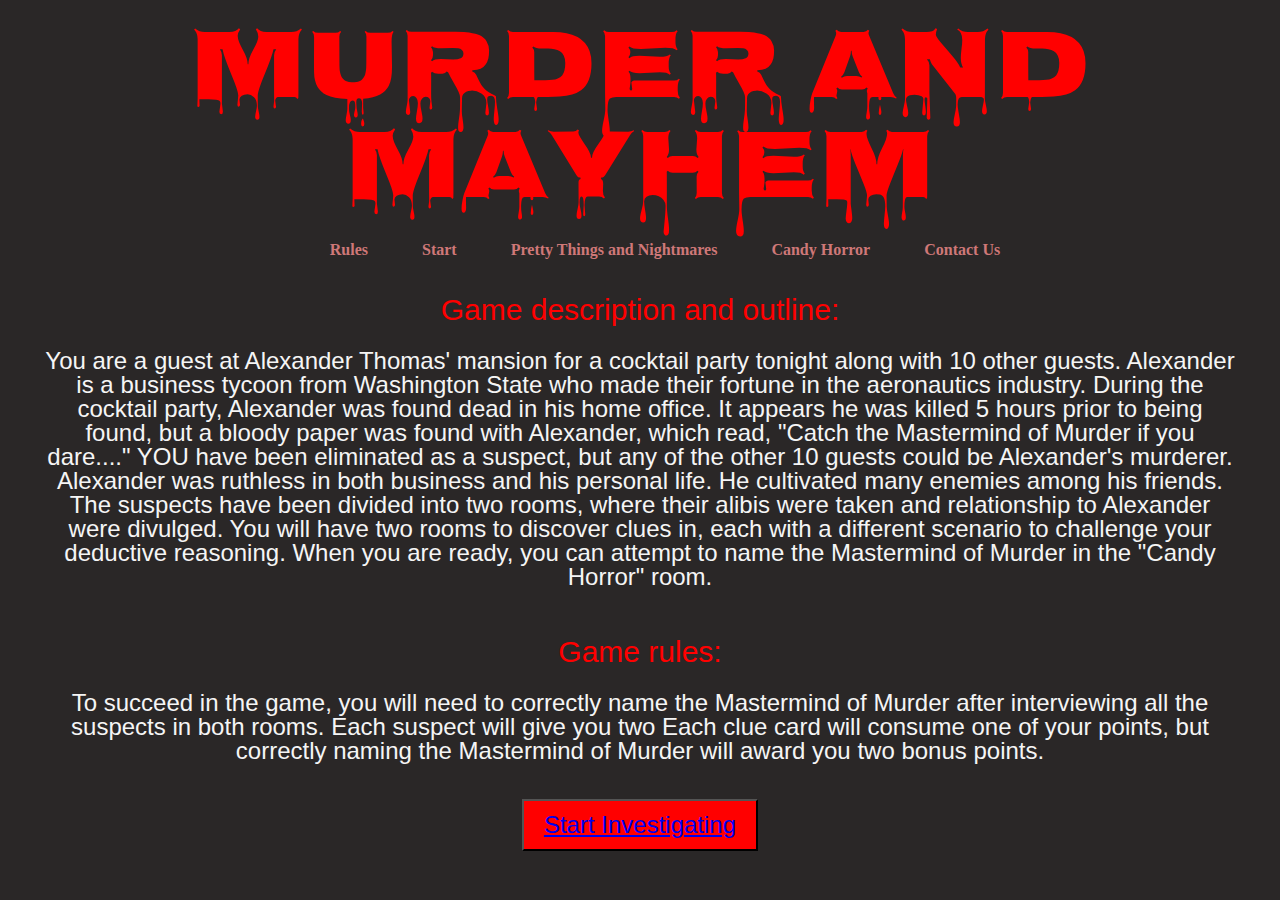
==== index.html @ ed5ae215 "Merge branch 'main' of https://github.com/Mastermind-Murder/Final-201 into Ben-Day3" ====
<!DOCTYPE html>
<html lang="en">
<link rel="stylesheet" href="reset.css">
<link rel="stylesheet" href="mainpagestyle.css">
<link rel="preconnect" href="https://fonts.googleapis.com">
<link rel="preconnect" href="https://fonts.gstatic.com" crossorigin>
<link href="https://fonts.googleapis.com/css2?family=Nosifer&display=swap" rel="stylesheet">

<head>
    <meta charset="UTF-8">
    <meta http-equiv="X-UA-Compatible" content="IE=edge">
    <meta name="viewport" content="width=device-width, initial-scale=1.0">
    <title>Mastermind Murder</title>
    <audio autoplay>
        <source src="assets/Demon_Girls_Mockingbir-Hello-1365708396.mp3" type="audio/mp3">
      </audio>
<header>
    <h1>Murder and Mayhem</h1>
    <nav>
        <ul>
            <a>
                <li class="homeHyperlink"><a href="index.html">Rules</a></li>
            </a>
            <a>
                <li class="room1Hyperlink"><a href="gamestarting.html">Start</a>
                </li>
            </a>
            <a>
                <li class="room1Hyperlink"><a href="prettythingsandnightmares.html">Pretty Things and Nightmares</a>
                </li>
            </a>
            <a>
                <li class="room2Hyperlink"><a href="candyhorror.html"> Candy Horror</a></li>
            </a>
            <a>
                <li class="contactusHyperlink"><a href="contact.html"> Contact Us</a></li>
            </a>
        </ul>
    </nav>
</header>

<body class="main">

    <section class="game-description">
        <h3>Game description and outline:</h3>
        <br>
        <p>You are a guest at Alexander Thomas' mansion for a cocktail party tonight along with 10 other guests. Alexander is a business tycoon from Washington State who made their fortune in the aeronautics industry. During the cocktail party, Alexander was found dead in his home
        office. It appears he was killed 5 hours prior to being found, but a bloody paper was found with Alexander, which read, "Catch the Mastermind of Murder if you dare...."
        YOU have been eliminated as a suspect, but any of the other 10 guests could be Alexander's murderer. Alexander was ruthless in both business and his personal life. He cultivated many enemies among his friends. The suspects have been divided into two rooms, where their alibis were taken and relationship to Alexander were divulged. You will have two rooms to discover clues in, each with a different scenario to challenge your deductive reasoning. When you are ready, you can attempt to name the Mastermind of Murder in the "Candy Horror" room.
            <br>
            <br>
        </p>
        <br>
        <h3>Game rules:</h3>
        <br>
        <p class="Game Rules">To succeed in the game, you will need to correctly name the Mastermind of Murder after interviewing all the suspects in both rooms. Each suspect will give you two Each clue card will consume one of your points, but correctly
            naming the Mastermind of Murder will award you two bonus points.
        </p>
    </section>

    <br>

    <div class="button-container">
        <button class="start-game"><a href="gamestarting.html">Start Investigating</a></button>
    </div>
          
</body>

</html>
---- mainpagestyle.css ----
body {
  margin: 25px;
  background-color: rgb(42, 39, 39);
}

h1 {
font-size: 100px;
text-align: center;
font-family: 'Nosifer', cursive;
color: red;
}

p {
  color: whitesmoke;
}

nav a {
  text-decoration: none;
  color:#cf7878;
}

.alexander {
background-image: url("assets for clue game/bloodybackground.jpg");
background-size: 100%;
height: 660px;
padding-right: 10px;
}

.alexander img {
  padding: 25px 0px 0px 0px;
}

.alexander2 {
display: flex;
flex-direction: row;
margin-top: 60px;
margin-left: 20px;
}

.alexander p {
margin-top: 50px;
color: white;
font-weight: 500;
text-shadow: 0 0 10px #ff0000, 0 0 20px #ff0000, 0 0 30px #ff0000, 0 0 40px #ff0000, 0 0 70px #ff0000, 0 0 80px #ff0000, 0 0 100px #ff0000, 0 0 150px #ff0000;
}

.main {
padding:0px;
}

.victimSection {
display: flex;
flex-direction: row;
justify-content: center;
align-content: center;
padding: 20px 0px 30px 0px;
width: 1001px;
}

#victim {
padding: 0px 25px 0px 125px
}

#cards-main {
display: flex;
flex-direction: row;
justify-content: center;
align-content: center;
padding: 0px;
}

h2 {
display: flex;
flex-direction: row;
justify-content: center;
align-content: center;
font-size: 60px;
color:#cf7878;
}

h3 {
display: flex;
flex-direction: row;
justify-content: center;
align-content: center;
font-size: 30px;
color: red;
}

header nav {
color: grey !important;
font-weight: bold;
display: flex;
justify-content: center; 
align-items: center; 
padding: auto;
}

nav img {
display: inline-block;
border-radius: 50%;
border: 2px solid rgb(22, 2, 2);
border-color: rgb(18, 1, 1);
max-height: 100px;
}

header li {
display: inline;
line-height: 50px;
margin-left: 50px
}

body section {
padding: 20px;
margin: auto;
font-size: x-large;
font-family: 'Montserrat', sans-serif;
text-align: center;
}


/* Cards */

.card-container-main {
display: flex;
flex-direction: row;
flex-wrap: wrap;
justify-content: center;
align-items: center;
height: 120vh;
width: 1400px;
}
.card {
position: relative;
width: 250px;
height: 375px;
perspective: 800px;
margin: 15px;

}
.card-front, .card-back {
position: absolute;
width: 100%;
height: 100%;
backface-visibility: hidden;
}
.card-front {
background-color: #ccc;
}
.card-back {
background-color: #cf7878;
color:black;
transform: rotateY(180deg);
}
.card.flip .card-front {
transform: rotateY(180deg);
}
.card.flip .card-back {
transform: rotateY(0deg);
}

.button-container {
  display: flex;
  justify-content: center;
  align-items: center;
}

.start-game {
  padding: 10px 20px;
  font-size: 24px;
  background-color: red;
}
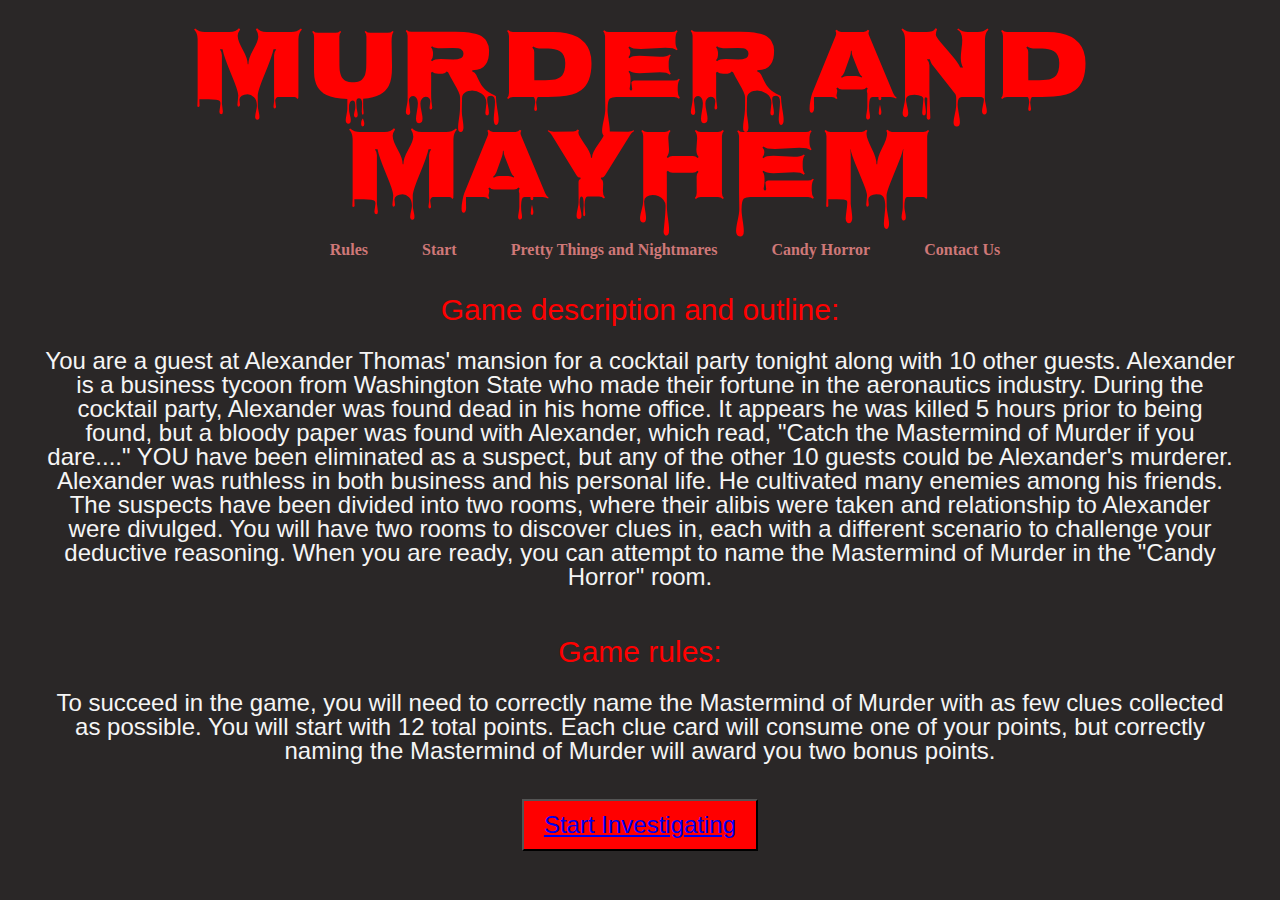
==== commit 47bb8fde: "Update index.html" ====
--- a/index.html
+++ b/index.html
@@ -14,6 +14,7 @@
     <audio autoplay>
         <source src="assets/Demon_Girls_Mockingbir-Hello-1365708396.mp3" type="audio/mp3">
       </audio>
+    </head>
 <header>
     <h1>Murder and Mayhem</h1>
     <nav>
@@ -53,7 +54,8 @@
         <br>
         <h3>Game rules:</h3>
         <br>
-        <p class="Game Rules">To succeed in the game, you will need to correctly name the Mastermind of Murder after interviewing all the suspects in both rooms. Each suspect will give you two Each clue card will consume one of your points, but correctly
+        <p class="Game Rules">To succeed in the game, you will need to correctly name the Mastermind of Murder with as
+            few clues collected as possible. You will start with 12 total points. Each clue card will consume one of your points, but correctly
             naming the Mastermind of Murder will award you two bonus points.
         </p>
     </section>
@@ -66,4 +68,4 @@
           
 </body>
 
-</html>+</html>
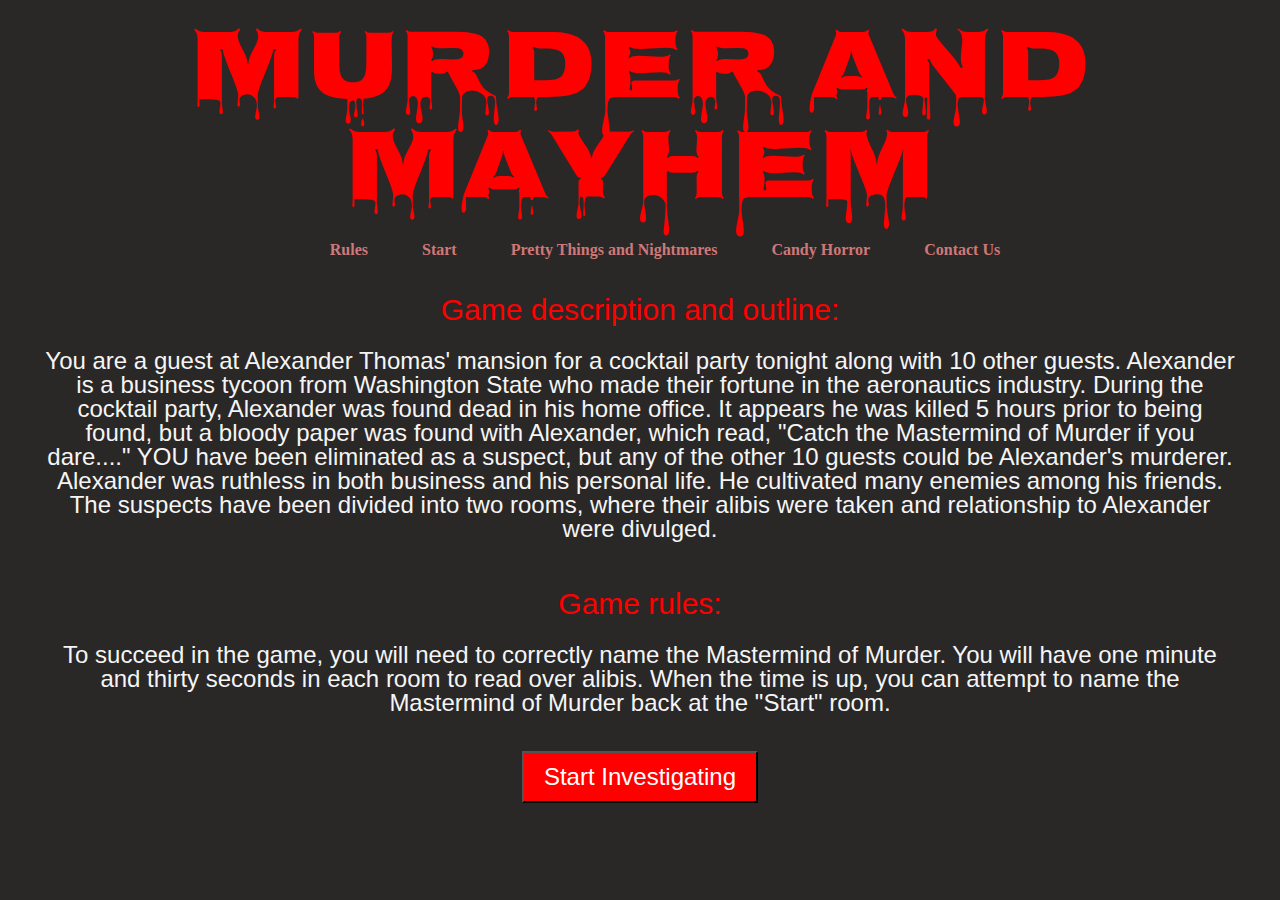
==== commit d1eb9473: "Merge pull request #74 from Mastermind-Murder/Isabel-Day-4" ====
--- a/index.html
+++ b/index.html
@@ -5,58 +5,59 @@
 <link rel="preconnect" href="https://fonts.googleapis.com">
 <link rel="preconnect" href="https://fonts.gstatic.com" crossorigin>
 <link href="https://fonts.googleapis.com/css2?family=Nosifer&display=swap" rel="stylesheet">
-
 <head>
     <meta charset="UTF-8">
     <meta http-equiv="X-UA-Compatible" content="IE=edge">
     <meta name="viewport" content="width=device-width, initial-scale=1.0">
     <title>Mastermind Murder</title>
-    <audio autoplay>
-        <source src="assets/Demon_Girls_Mockingbir-Hello-1365708396.mp3" type="audio/mp3">
-      </audio>
-    </head>
-<header>
-    <h1>Murder and Mayhem</h1>
-    <nav>
-        <ul>
-            <a>
-                <li class="homeHyperlink"><a href="index.html">Rules</a></li>
-            </a>
-            <a>
-                <li class="room1Hyperlink"><a href="gamestarting.html">Start</a>
-                </li>
-            </a>
-            <a>
-                <li class="room1Hyperlink"><a href="prettythingsandnightmares.html">Pretty Things and Nightmares</a>
-                </li>
-            </a>
-            <a>
-                <li class="room2Hyperlink"><a href="candyhorror.html"> Candy Horror</a></li>
-            </a>
-            <a>
-                <li class="contactusHyperlink"><a href="contact.html"> Contact Us</a></li>
-            </a>
-        </ul>
-    </nav>
-</header>
+    <div id="image-container"></div>
+</head>
 
 <body class="main">
+    <header>
+        <h1>Murder and Mayhem</h1>
+        <nav>
+            <ul>
+                <a>
+                    <li class="homeHyperlink"><a href="index.html">Rules</a></li>
+                </a>
+                <a>
+                    <li class="room1Hyperlink"><a href="gamestarting.html">Start</a>
+                    </li>
+                </a>
+                <a>
+                    <li class="room1Hyperlink"><a href="prettythingsandnightmares.html">Pretty Things and Nightmares</a>
+                    </li>
+                </a>
+                <a>
+                    <li class="room2Hyperlink"><a href="candyhorror.html"> Candy Horror</a></li>
+                </a>
+                <a>
+                    <li class="contactusHyperlink"><a href="contact.html"> Contact Us</a></li>
+                </a>
+            </ul>
+        </nav>
+    </header>
+
 
     <section class="game-description">
         <h3>Game description and outline:</h3>
         <br>
-        <p>You are a guest at Alexander Thomas' mansion for a cocktail party tonight along with 10 other guests. Alexander is a business tycoon from Washington State who made their fortune in the aeronautics industry. During the cocktail party, Alexander was found dead in his home
-        office. It appears he was killed 5 hours prior to being found, but a bloody paper was found with Alexander, which read, "Catch the Mastermind of Murder if you dare...."
-        YOU have been eliminated as a suspect, but any of the other 10 guests could be Alexander's murderer. Alexander was ruthless in both business and his personal life. He cultivated many enemies among his friends. The suspects have been divided into two rooms, where their alibis were taken and relationship to Alexander were divulged. You will have two rooms to discover clues in, each with a different scenario to challenge your deductive reasoning. When you are ready, you can attempt to name the Mastermind of Murder in the "Candy Horror" room.
+            <p> You are a guest at Alexander Thomas' mansion for a cocktail party tonight along with 10 other guests.
+            Alexander is a business tycoon from Washington State who made their fortune in the aeronautics industry.
+            During the cocktail party, Alexander was found dead in his home office. It appears he was killed 5 hours prior to being found, but a bloody paper was found with Alexander, which read, "Catch the Mastermind of Murder if you dare...." YOU have been eliminated as a suspect, but any of the other 10 guests could be Alexander's murderer. Alexander was ruthless in both business and his personal life. He cultivated many enemies among his friends. The suspects have been divided into two rooms, where their alibis were taken and relationship to Alexander were divulged.
             <br>
             <br>
         </p>
         <br>
         <h3>Game rules:</h3>
         <br>
-        <p class="Game Rules">To succeed in the game, you will need to correctly name the Mastermind of Murder with as
-            few clues collected as possible. You will start with 12 total points. Each clue card will consume one of your points, but correctly
-            naming the Mastermind of Murder will award you two bonus points.
+        <p class="Game Rules">
+            <!-- You will start with 12 total points. Each clue card will consume one of
+            your points, but correctly
+            naming the Mastermind of Murder will award you two bonus points. -->
+
+            To succeed in the game, you will need to correctly name the Mastermind of Murder. You will have one minute and thirty seconds in each room to read over alibis. When the time is up, you can attempt to name the Mastermind of Murder back at the "Start" room.
         </p>
     </section>
 
@@ -65,7 +66,10 @@
     <div class="button-container">
         <button class="start-game"><a href="gamestarting.html">Start Investigating</a></button>
     </div>
-          
+    <script src="js/introprompt.js"></script>
+    <audio autoplay>
+        <!-- <source src="./assets/background.mp3" type="audio/mp3"> -->
+    </audio>
 </body>
 
-</html>
+</html>--- a/mainpagestyle.css
+++ b/mainpagestyle.css
@@ -20,7 +20,7 @@
 }
 
 .alexander {
-background-image: url("assets for clue game/bloodybackground.jpg");
+background-image: url("./images/bloodybackground.jpg");
 background-size: 100%;
 height: 660px;
 padding-right: 10px;
@@ -131,12 +131,17 @@
 width: 1400px;
 }
 .card {
-position: relative;
-width: 250px;
-height: 375px;
-perspective: 800px;
-margin: 15px;
-
+  position: relative;
+  width: 250px;
+  height: 375px;
+  perspective: 800px;
+  margin: 15px;
+  display: flex;
+  flex-direction: row;
+  justify-content: center;
+  align-content: center;
+  font-size: 24px;
+  text-align: center;
 }
 .card-front, .card-back {
 position: absolute;
@@ -147,10 +152,19 @@
 .card-front {
 background-color: #ccc;
 }
+
 .card-back {
 background-color: #cf7878;
 color:black;
 transform: rotateY(180deg);
+display: flex;
+flex-direction: column;
+justify-content: center;
+align-content: center;
+font-size: 28px;
+text-align: center;
+padding-left: 8px;
+padding-right: 8px;
 }
 .card.flip .card-front {
 transform: rotateY(180deg);
@@ -169,4 +183,24 @@
   padding: 10px 20px;
   font-size: 24px;
   background-color: red;
+
+}
+
+.start-game a {
+  text-decoration: none;
+  color: white;
+}
+
+/* Jumpscare Image */
+
+#image-container img {
+  position: absolute;
+  top: 0;
+  bottom: 0;
+  left: 0;
+  right: 0;
+  width: 100%;
+  height: 100%;
+  object-fit: cover;
+  z-index: 0;
 }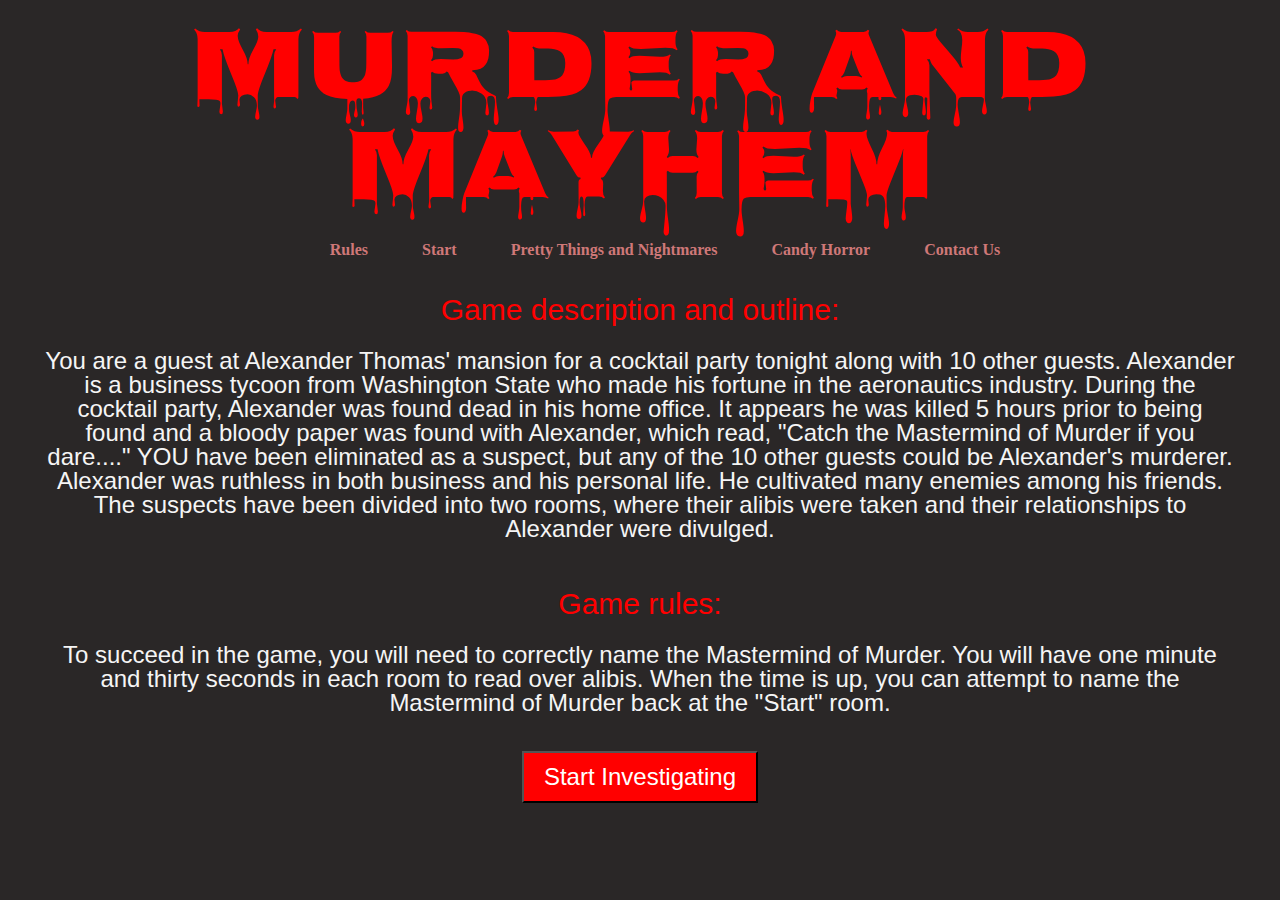
==== commit c362aefd: "moving the dropdown" ====
--- a/index.html
+++ b/index.html
@@ -5,6 +5,7 @@
 <link rel="preconnect" href="https://fonts.googleapis.com">
 <link rel="preconnect" href="https://fonts.gstatic.com" crossorigin>
 <link href="https://fonts.googleapis.com/css2?family=Nosifer&display=swap" rel="stylesheet">
+
 <head>
     <meta charset="UTF-8">
     <meta http-equiv="X-UA-Compatible" content="IE=edge">
@@ -43,9 +44,14 @@
     <section class="game-description">
         <h3>Game description and outline:</h3>
         <br>
-            <p> You are a guest at Alexander Thomas' mansion for a cocktail party tonight along with 10 other guests.
-            Alexander is a business tycoon from Washington State who made their fortune in the aeronautics industry.
-            During the cocktail party, Alexander was found dead in his home office. It appears he was killed 5 hours prior to being found, but a bloody paper was found with Alexander, which read, "Catch the Mastermind of Murder if you dare...." YOU have been eliminated as a suspect, but any of the other 10 guests could be Alexander's murderer. Alexander was ruthless in both business and his personal life. He cultivated many enemies among his friends. The suspects have been divided into two rooms, where their alibis were taken and relationship to Alexander were divulged.
+        <p> You are a guest at Alexander Thomas' mansion for a cocktail party tonight along with 10 other guests.
+            Alexander is a business tycoon from Washington State who made his fortune in the aeronautics industry.
+            During the cocktail party, Alexander was found dead in his home office. It appears he was killed 5 hours
+            prior to being found and a bloody paper was found with Alexander, which read, "Catch the Mastermind of
+            Murder if you dare...." YOU have been eliminated as a suspect, but any of the 10 other guests could be
+            Alexander's murderer. Alexander was ruthless in both business and his personal life. He cultivated many
+            enemies among his friends. The suspects have been divided into two rooms, where their alibis were taken 
+            and their relationships to Alexander were divulged.
             <br>
             <br>
         </p>
@@ -57,7 +63,9 @@
             your points, but correctly
             naming the Mastermind of Murder will award you two bonus points. -->
 
-            To succeed in the game, you will need to correctly name the Mastermind of Murder. You will have one minute and thirty seconds in each room to read over alibis. When the time is up, you can attempt to name the Mastermind of Murder back at the "Start" room.
+            To succeed in the game, you will need to correctly name the Mastermind of Murder. You will have one minute
+            and thirty seconds in each room to read over alibis. When the time is up, you can attempt to name the
+            Mastermind of Murder back at the "Start" room.
         </p>
     </section>
 
@@ -68,7 +76,7 @@
     </div>
     <script src="js/introprompt.js"></script>
     <audio autoplay>
-        <!-- <source src="./assets/background.mp3" type="audio/mp3"> -->
+        <source src="./assets/background.mp3" type="audio/mp3">
     </audio>
 </body>
 
